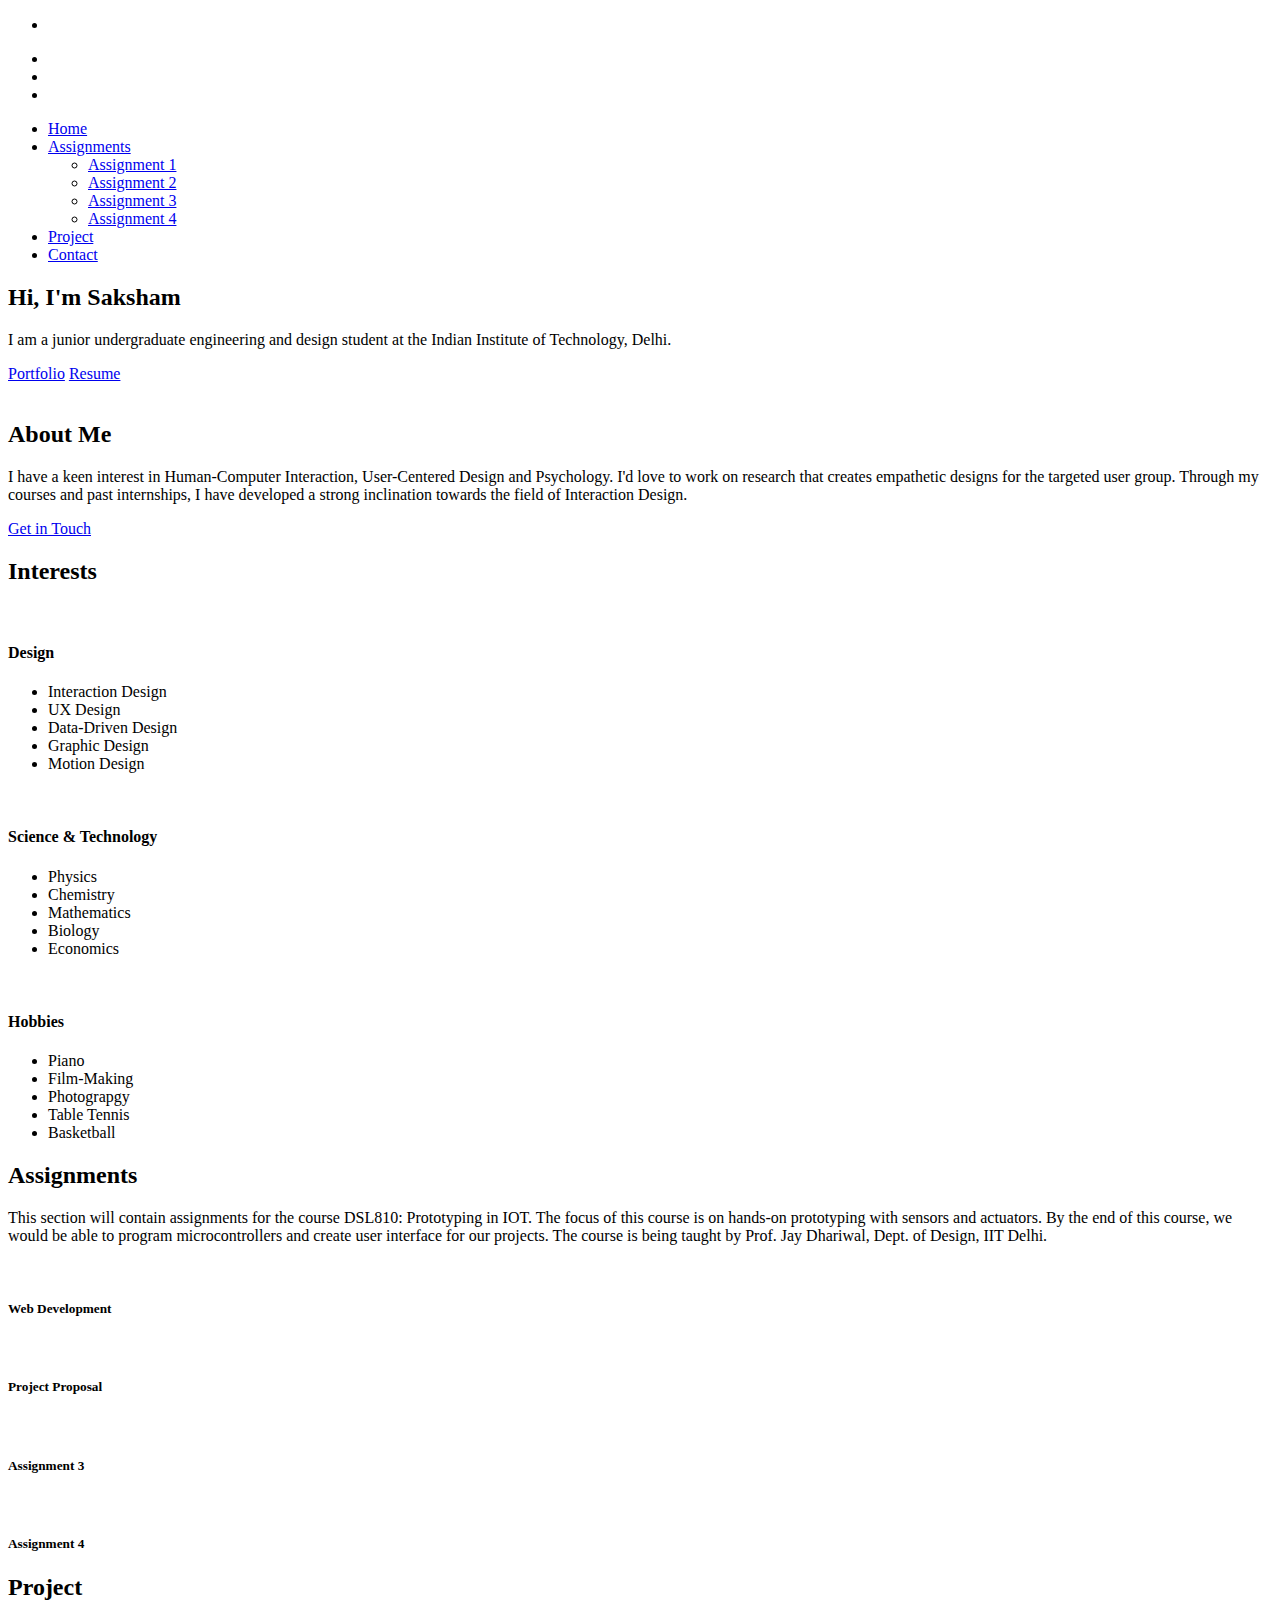
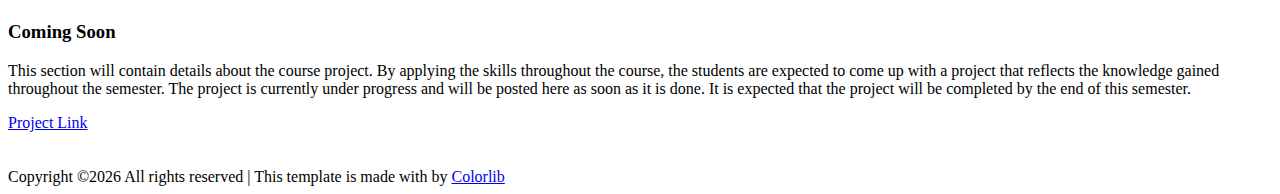
==== index.html @ 995f07c8 "Change to my name" ====
<!DOCTYPE html>
<html lang="zxx">
<head>
	<title>Aditya Pratap Singh</title>
	<meta charset="UTF-8">
	<meta name="description" content="SolMusic HTML Template">
	<meta name="keywords" content="music, html">
	<meta name="viewport" content="width=device-width, initial-scale=1.0">
	
	<!-- Favicon -->
	<link href="Images/logo.png" rel="shortcut icon"/>

	<!-- Google font -->
	<link href="https://fonts.googleapis.com/css?family=Montserrat:300,300i,400,400i,500,500i,600,600i,700,700i&display=swap" rel="stylesheet">
 
	<!-- Stylesheets -->
	<link rel="stylesheet" href="css/bootstrap.min.css"/>
	<link rel="stylesheet" href="css/font-awesome.min.css"/>
	<link rel="stylesheet" href="css/owl.carousel.min.css"/>
	<link rel="stylesheet" href="css/slicknav.min.css"/>

	<!-- Main Stylesheets -->
	<link rel="stylesheet" href="css/style.css"/>


	<!--[if lt IE 9]>
		<script src="https://oss.maxcdn.com/html5shiv/3.7.2/html5shiv.min.js"></script>
		<script src="https://oss.maxcdn.com/respond/1.4.2/respond.min.js"></script>
	<![endif]-->

</head>
<body>
	<!-- Page Preloder -->
	<div id="preloder">
		<div class="loader"></div>
	</div>

	<!-- Header section -->
	<header class="header-section clearfix">

		<div align="left" class="site-logo">
			<ul>
				<li><a href="index.html"><img src="Images/logo4.png" alt=""></a></li>
			</ul>
		</div>

		<div align="right"  class="socialbuttons">
			<ul>
				<li><a href="https://github.com/saksham7saxena" class="fa fa-lg fa-github"></a></li>
				<li><a href="https://www.linkedin.com/in/saksham7saxena/" class="fa fa-lg fa-linkedin"></a></li>
				<li><a href="https://www.instagram.com/saksham7saxena/" class="fa fa-lg fa-instagram"></a></li>

			</ul>
		</div>

		<ul class="main-menu">
			<li><a href="index.html">Home</a></li>
			<li><a href="assignments.html">Assignments</a>
				<ul class="sub-menu">
					<li><a href="assignment1.html">Assignment 1</a></li>
					<li><a href="assignment2.html">Assignment 2</a></li>
					<li><a href="#">Assignment 3</a></li>
					<li><a href="#">Assignment 4</a></li>
				</ul>
			</li>
			<li><a href="blog.html">Project</a></li>
			<li><a href="contact.html">Contact</a></li>
		</ul>
	</header>
	<!-- Header section end -->

	<!-- Hero section -->
	<section class="hero-section">
		<div class="hero-slider owl-carousel">
			<div class="hs-item">
				<div class="container">
					<div class="row">
						<div class="col-lg-6">
							<div class="hs-text">
								<h2>Hi, I'm <span>Saksham</span></h2>
								<p>I am a junior undergraduate engineering and design student at the Indian Institute of Technology, Delhi. </p>
								<a href="https://www.behance.net/saksham7saxena" class="site-btn sb-c007-sad">Portfolio</a>
								<a href="https://drive.google.com/file/d/1wqTvvJRzmrh23NHvAoQphuTiIWSXjD7U/view?usp=sharing" class="site-btn sb-c2-sad">Resume</a>
							</div>
						</div>
						<div class="col-lg-6">
							<div class="hr-img">
								<img src="Images/home.png" alt="">
							</div>
						</div>
					</div>
				</div>
			</div>
			<!-- <div class="hs-item">
				<div class="container">
					<div class="row">
						<div class="col-lg-6">
							<div class="hs-text">
								<h2><span>Listen </span> to new music.</h2>
								<p>Lorem ipsum dolor sit amet, consectetur adipiscing elit, sed do eiusmod tempor incididunt ut labore et dolore magna aliqua. Quis ipsum suspendisse ultrices gravida. </p>
								<a href="#" class="site-btn">Download Now</a>
								<a href="#" class="site-btn sb-c2">Start free trial</a>
							</div>
						</div>
						<div class="col-lg-6">
							<div class="hr-img">
								<img src="img/hero-bg.png" alt="">
							</div>
						</div>
					</div>
				</div>
			</div> -->
		</div>
	</section>
	<!-- Hero section end -->

	<!-- Intro section -->
	<section class="intro-section spad">
		<div class="container">
			<div class="row">
				<div class="col-lg-6">
					<div class="section-title">
						<h2>About Me</h2>
					</div>
				</div>
				<div class="col-lg-6">
					<p>I have a keen interest in Human-Computer Interaction, User-Centered Design and Psychology. I'd love to work on research that creates empathetic designs for the targeted user group. Through my courses and past internships, I have developed a strong inclination towards the field of Interaction Design.</p>
					<a href="contact.html" class="site-btn">Get in Touch</a>
				</div>
			</div>
		</div>
	</section>
	<!-- Intro section end -->

	<!-- How section -->
	<section class="how-section spad set-bg" data-setbg="img/how-to-bg.jpg">
		<div class="container text-white">
			<div class="section-title">
				<h2>Interests</h2>
			</div>
			<div class="row">
				<div class="col-md-4">
					<div class="how-item">
						<div class="hi-icon">
							<img src="img/icons/brain.png" alt="">
						</div>
						<h4>Design</h4>
						<ul>
 						   <li>Interaction Design</li>
 						   <li>UX Design</li>
						   <li>Data-Driven Design</li>
						   <li>Graphic Design</li>
						   <li>Motion Design</li>
						</ul>
					</div>
				</div>
				<div class="col-md-4">
					<div class="how-item">
						<div class="hi-icon">
							<img src="img/icons/pointer.png" alt="">
						</div>
						<h4>Science & Technology</h4>
						<ul>
 						   <li>Physics</li>
 						   <li>Chemistry</li>
						   <li>Mathematics</li>
						   <li>Biology</li>
						   <li>Economics</li>
						</ul>
					</div>
				</div>
				<div class="col-md-4">
					<div class="how-item">
						<div class="hi-icon">
							<img src="img/icons/smartphone.png" alt="">
						</div>
						<h4>Hobbies</h4>
						<ul>
 						   <li>Piano</li>
 						   <li>Film-Making</li>
						   <li>Photograpgy</li>
						   <li>Table Tennis</li>
						   <li>Basketball</li>
						</ul>
					</div>
				</div>
			</div>
		</div>
	</section>
	<!-- How section end -->

	<!-- Concept section -->
	<section class="concept-section spad">
		<div class="container">
			<div class="row">
				<div class="col-lg-6">
					<div class="section-title">
						<h2>Assignments</h2>
					</div>
				</div>
				<div class="col-lg-6">
					<p>This section will contain assignments for the course DSL810: Prototyping in IOT. The focus of this course is on hands-on prototyping with sensors and actuators. By the end of this course, we would be able to program microcontrollers and create user interface for our projects. The course is being taught by Prof. Jay Dhariwal, Dept. of Design, IIT Delhi.</p>
				</div>
			</div>
			<div class="row">
				<div class="col-lg-3 col-sm-6">
					<div class="concept-item">
						<a href="assignment1.html"><img src="Images/A12.jpg" alt=""></a>
						<h5>Web Development</h5>
					</div>
				</div>
				<div class="col-lg-3 col-sm-6">
					<div class="concept-item">
						<a href="assignment2.html"><img src="Images/assignment2.jpg" alt=""></a>
						<h5>Project Proposal</h5>
					</div>
				</div>
				<div class="col-lg-3 col-sm-6">
					<div class="concept-item">
						<img src="Images/AR2.jpg" alt="">
						<h5>Assignment 3</h5>
					</div>
				</div>
				<div class="col-lg-3 col-sm-6">
					<div class="concept-item">
						<img src="Images/AR2.jpg" alt="">
						<h5>Assignment 4</h5>
					</div>
				</div>
			</div>
		</div>
	</section>
	<!-- Concept section end -->

	<!-- Subscription section -->
	<section class="subscription-section spad">
		<div class="container">
			<div class="row">
				<div class="col-lg-6">
					<div class="sub-text">
						<h2>Project</h2>
						<h3>Coming Soon</h3>
						<p>This section will contain details about the course project. By applying the skills throughout the course, the students are expected to come up with a project that reflects the knowledge gained throughout the semester. The project is currently under progress and will be posted here as soon as it is done. It is expected that the project will be completed by the end of this semester.</p>
						<a href="blog.html" class="site-btn">Project Link</a>
					</div class="right-image">
						<a href="#"></a>
					<div>
				</div>

				<div class="coursel-lg-6">
				</div>

				<!--<div class="col-lg-6">
					<ul class="sub-list">
						<li><img src="img/icons/check-icon.png" alt="">Play any track</li>
						<li><img src="img/icons/check-icon.png" alt="">Listen offline</li>
						<li><img src="img/icons/check-icon.png" alt="">No ad interruptions</li>
						<li><img src="img/icons/check-icon.png" alt="">Unlimited skips</li>
						<li><img src="img/icons/check-icon.png" alt="">High quality audio</li>
						<li><img src="img/icons/check-icon.png" alt="">Shuffle play</li>
					</ul>
				</div> -->
			</div>

			<div class="hr-img2">
				<img src="Images/UC.png" alt="">
			</div>
		</div>
	</section>
	<!-- Subscription section end -->

	<!-- Premium section end -->
	<!-- <section class="premium-section spad">
		<div class="container">
			<div class="row">
				<div class="col-lg-6">
					<div class="section-title">
						<h2>Why go Premium</h2>
					</div>
				</div>
				<div class="col-lg-6">
					<p>Consectetur adipiscing elit, sed do eiusmod tempor incididunt ut labore et dolore magna aliqua. Quis ipsum suspendisse ultrices gravida. Risus commodo viverra maecenas accumsan lacus vel facilisis. Lorem ipsum dolor sit amet, consectetur adipiscing elit, sed do eiusmod tempor incididunt ut labore et dolore magna aliqua.</p>
				</div>
			</div>
			<div class="row">
				<div class="col-lg-3 col-sm-6">
					<div class="premium-item">
						<img src="img/premium/1.jpg" alt="">
						<h4>No ad interruptions </h4>
						<p>Consectetur adipiscing elit</p>
					</div>
				</div>
				<div class="col-lg-3 col-sm-6">
					<div class="premium-item">
						<img src="img/premium/2.jpg" alt="">
						<h4>High Quality</h4>
						<p>Ectetur adipiscing elit</p>
					</div>
				</div>
				<div class="col-lg-3 col-sm-6">
					<div class="premium-item">
						<img src="img/premium/3.jpg" alt="">
						<h4>Listen Offline</h4>
						<p>Sed do eiusmod tempor </p>
					</div>
				</div>
				<div class="col-lg-3 col-sm-6">
					<div class="premium-item">
						<img src="img/premium/4.jpg" alt="">
						<h4>Download Music</h4>
						<p>Adipiscing elit</p>
					</div>
				</div>
			</div>
		</div>
	</section> -->
	<!-- Premium section end -->

	<!-- Footer section -->
	<footer class="footer-section">
		<div class="container">
			<div class="row">
				<!--<div class="col-xl-6 col-lg-7 order-lg-2">
					<div class="row">
						<div class="col-sm-4">
							<div class="footer-widget">
								<h2>About us</h2>
								<ul>
									<li><a href="">Our Story</a></li>
									<li><a href="">Sol Music Blog</a></li>
									<li><a href="">History</a></li>
								</ul>
							</div>
						</div>
						<div class="col-sm-4">
							<div class="footer-widget">
								<h2>Products</h2>
								<ul>
									<li><a href="">Music</a></li>
									<li><a href="">Subscription</a></li>
									<li><a href="">Custom Music</a></li>
									<li><a href="">Footage</a></li>
								</ul>
							</div>
						</div>
						<div class="col-sm-4">
							<div class="footer-widget">
								<h2>Playlists</h2>
								<ul>
									<li><a href="">Newsletter</a></li>
									<li><a href="">Careers</a></li>
									<li><a href="">Press</a></li>
									<li><a href="">Contact</a></li>
								</ul>
							</div>
						</div>
					</div>
				</div> -->
				<div class="col-xl-6 col-lg-5 order-lg-1">
					<img src="Images/logo4.png" alt="">
					<div class="copyright"><!-- Link back to Colorlib can't be removed. Template is licensed under CC BY 3.0. -->
Copyright &copy;<script>document.write(new Date().getFullYear());</script> All rights reserved | This template is made with <i class="fa fa-heart-o" aria-hidden="true"></i> by <a href="https://colorlib.com" target="_blank">Colorlib</a>
<!-- Link back to Colorlib can't be removed. Template is licensed under CC BY 3.0. --></div>
	<!--			   <div class="social-links">
						<a href=""><i class="fa fa-instagram"></i></a>
						<a href=""><i class="fa fa-pinterest"></i></a>
						<a href=""><i class="fa fa-facebook"></i></a>
						<a href=""><i class="fa fa-twitter"></i></a>
						<a href=""><i class="fa fa-youtube"></i></a>
					</div>
				-->
				</div>
			</div>
		</div>
	</footer>
	<!-- Footer section end -->
	
	<!--====== Javascripts & Jquery ======-->
	<script src="js/jquery-3.2.1.min.js"></script>
	<script src="js/bootstrap.min.js"></script>
	<script src="js/jquery.slicknav.min.js"></script>
	<script src="js/owl.carousel.min.js"></script>
	<script src="js/mixitup.min.js"></script>
	<script src="js/main.js"></script>

	</body>
</html>
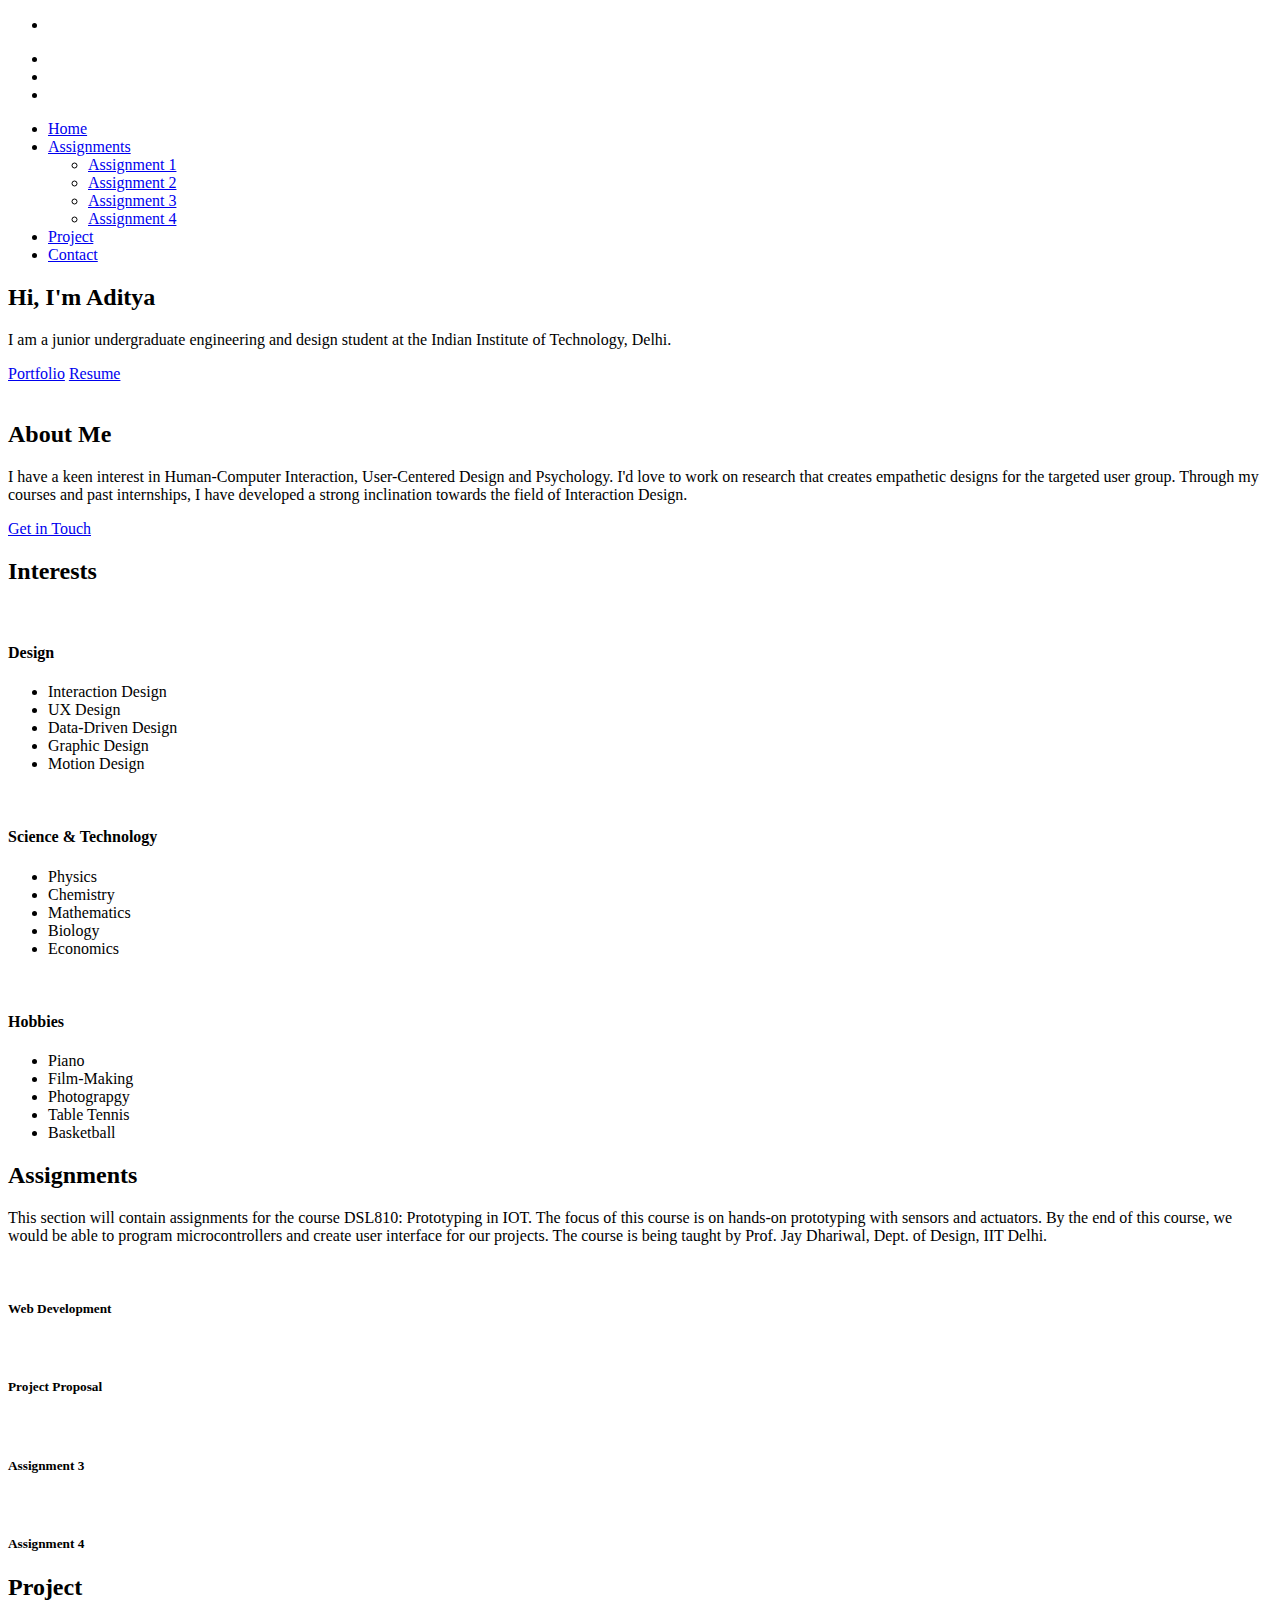
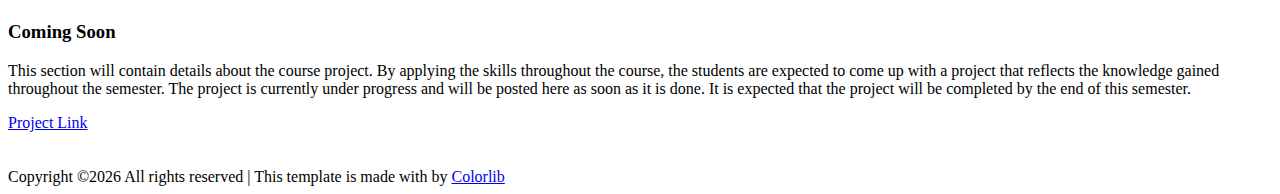
==== commit cbed5033: "hello" ====
--- a/index.html
+++ b/index.html
@@ -46,9 +46,9 @@
 
 		<div align="right"  class="socialbuttons">
 			<ul>
-				<li><a href="https://github.com/saksham7saxena" class="fa fa-lg fa-github"></a></li>
-				<li><a href="https://www.linkedin.com/in/saksham7saxena/" class="fa fa-lg fa-linkedin"></a></li>
-				<li><a href="https://www.instagram.com/saksham7saxena/" class="fa fa-lg fa-instagram"></a></li>
+				<li><a href="https://github.com/adityaiitg" class="fa fa-lg fa-github"></a></li>
+				<li><a href="https://www.linkedin.com/in/aditya-pratap-singh-75415b176/" class="fa fa-lg fa-linkedin"></a></li>
+				<li><a href="https://www.instagram.com/adityapr_tapsingh" class="fa fa-lg fa-instagram"></a></li>
 
 			</ul>
 		</div>
@@ -77,9 +77,9 @@
 					<div class="row">
 						<div class="col-lg-6">
 							<div class="hs-text">
-								<h2>Hi, I'm <span>Saksham</span></h2>
+								<h2>Hi, I'm <span>Aditya</span></h2>
 								<p>I am a junior undergraduate engineering and design student at the Indian Institute of Technology, Delhi. </p>
-								<a href="https://www.behance.net/saksham7saxena" class="site-btn sb-c007-sad">Portfolio</a>
+								<a href="https://www.behance.net/Aditya7saxena" class="site-btn sb-c007-sad">Portfolio</a>
 								<a href="https://drive.google.com/file/d/1wqTvvJRzmrh23NHvAoQphuTiIWSXjD7U/view?usp=sharing" class="site-btn sb-c2-sad">Resume</a>
 							</div>
 						</div>
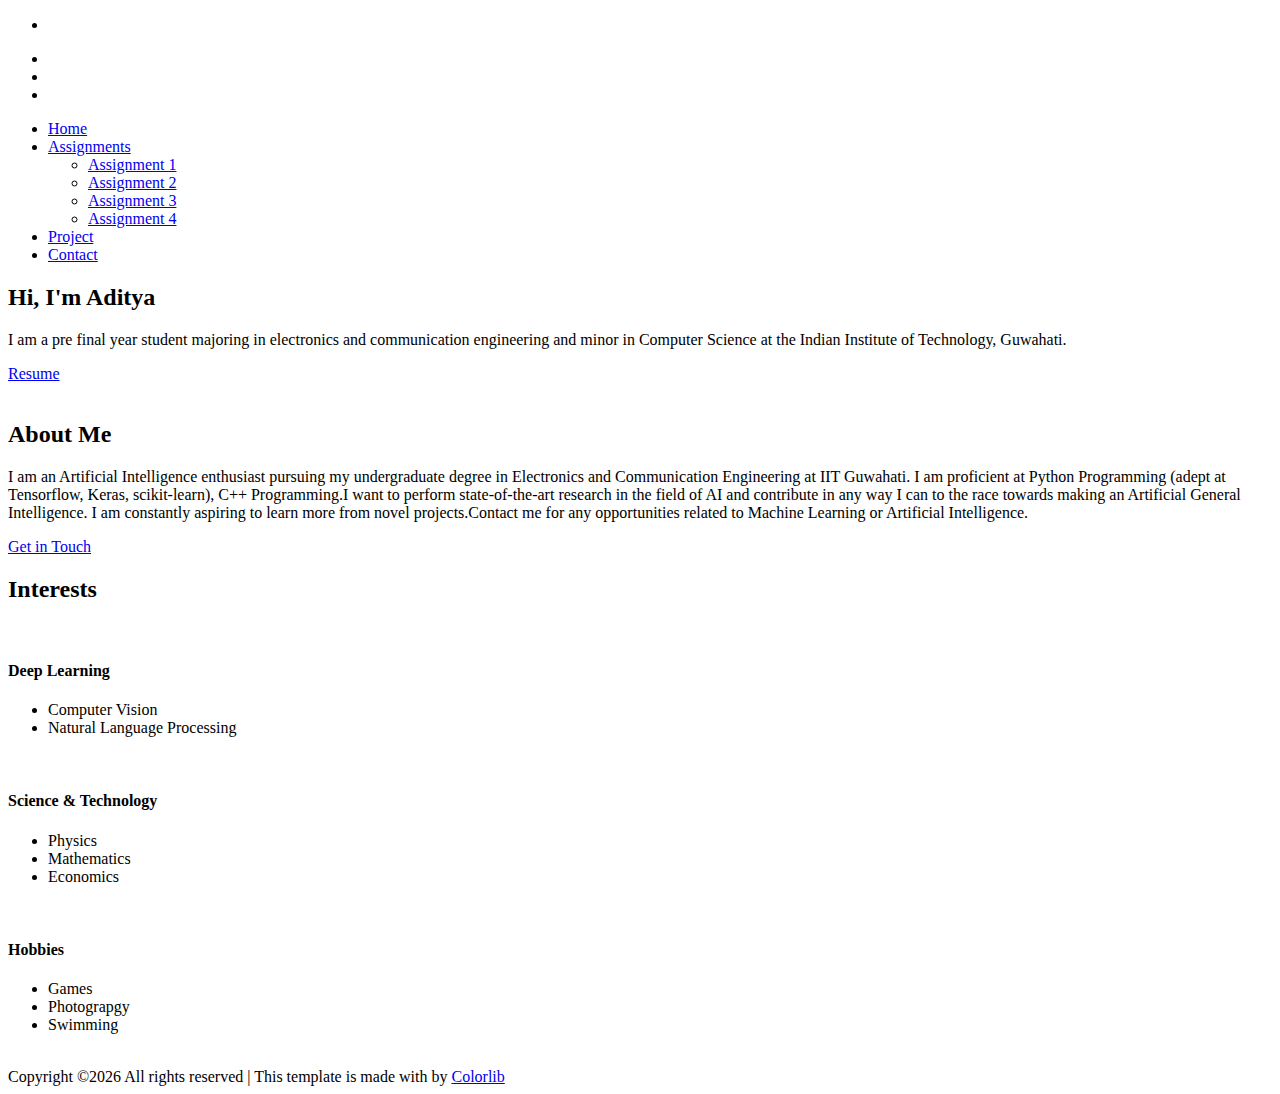
==== commit cf11bf40: "hello" ====
--- a/index.html
+++ b/index.html
@@ -78,9 +78,8 @@
 						<div class="col-lg-6">
 							<div class="hs-text">
 								<h2>Hi, I'm <span>Aditya</span></h2>
-								<p>I am a junior undergraduate engineering and design student at the Indian Institute of Technology, Delhi. </p>
-								<a href="https://www.behance.net/Aditya7saxena" class="site-btn sb-c007-sad">Portfolio</a>
-								<a href="https://drive.google.com/file/d/1wqTvvJRzmrh23NHvAoQphuTiIWSXjD7U/view?usp=sharing" class="site-btn sb-c2-sad">Resume</a>
+								<p>I am a pre final year student majoring in electronics and communication engineering and minor in Computer Science at the Indian Institute of Technology, Guwahati. </p>
+								<a href="https://drive.google.com/file/d/10o6jyKzsztFsq6NXCm-qLL9ZqaL-BPrm/view?usp=sharing" class="site-btn sb-c2-sad">Resume</a>
 							</div>
 						</div>
 						<div class="col-lg-6">
@@ -124,7 +123,7 @@
 					</div>
 				</div>
 				<div class="col-lg-6">
-					<p>I have a keen interest in Human-Computer Interaction, User-Centered Design and Psychology. I'd love to work on research that creates empathetic designs for the targeted user group. Through my courses and past internships, I have developed a strong inclination towards the field of Interaction Design.</p>
+					<p>I am an Artificial Intelligence enthusiast pursuing my undergraduate degree in Electronics and Communication Engineering at IIT Guwahati. I am proficient at Python Programming (adept at Tensorflow, Keras, scikit-learn), C++ Programming.I want to perform state-of-the-art research in the field of AI and contribute in any way I can to the race towards making an Artificial General Intelligence. I am constantly aspiring to learn more from novel projects.Contact me for any opportunities related to Machine Learning or Artificial Intelligence. </p>
 					<a href="contact.html" class="site-btn">Get in Touch</a>
 				</div>
 			</div>
@@ -144,13 +143,10 @@
 						<div class="hi-icon">
 							<img src="img/icons/brain.png" alt="">
 						</div>
-						<h4>Design</h4>
+						<h4>Deep Learning</h4>
 						<ul>
- 						   <li>Interaction Design</li>
- 						   <li>UX Design</li>
-						   <li>Data-Driven Design</li>
-						   <li>Graphic Design</li>
-						   <li>Motion Design</li>
+ 						   <li>Computer Vision</li>
+ 						   <li>Natural Language Processing</li>
 						</ul>
 					</div>
 				</div>
@@ -162,9 +158,7 @@
 						<h4>Science & Technology</h4>
 						<ul>
  						   <li>Physics</li>
- 						   <li>Chemistry</li>
 						   <li>Mathematics</li>
-						   <li>Biology</li>
 						   <li>Economics</li>
 						</ul>
 					</div>
@@ -176,11 +170,9 @@
 						</div>
 						<h4>Hobbies</h4>
 						<ul>
- 						   <li>Piano</li>
- 						   <li>Film-Making</li>
+ 						   <li>Games</li>
 						   <li>Photograpgy</li>
-						   <li>Table Tennis</li>
-						   <li>Basketball</li>
+						   <li>Swimming</li>
 						</ul>
 					</div>
 				</div>
@@ -189,85 +181,7 @@
 	</section>
 	<!-- How section end -->
 
-	<!-- Concept section -->
-	<section class="concept-section spad">
-		<div class="container">
-			<div class="row">
-				<div class="col-lg-6">
-					<div class="section-title">
-						<h2>Assignments</h2>
-					</div>
-				</div>
-				<div class="col-lg-6">
-					<p>This section will contain assignments for the course DSL810: Prototyping in IOT. The focus of this course is on hands-on prototyping with sensors and actuators. By the end of this course, we would be able to program microcontrollers and create user interface for our projects. The course is being taught by Prof. Jay Dhariwal, Dept. of Design, IIT Delhi.</p>
-				</div>
-			</div>
-			<div class="row">
-				<div class="col-lg-3 col-sm-6">
-					<div class="concept-item">
-						<a href="assignment1.html"><img src="Images/A12.jpg" alt=""></a>
-						<h5>Web Development</h5>
-					</div>
-				</div>
-				<div class="col-lg-3 col-sm-6">
-					<div class="concept-item">
-						<a href="assignment2.html"><img src="Images/assignment2.jpg" alt=""></a>
-						<h5>Project Proposal</h5>
-					</div>
-				</div>
-				<div class="col-lg-3 col-sm-6">
-					<div class="concept-item">
-						<img src="Images/AR2.jpg" alt="">
-						<h5>Assignment 3</h5>
-					</div>
-				</div>
-				<div class="col-lg-3 col-sm-6">
-					<div class="concept-item">
-						<img src="Images/AR2.jpg" alt="">
-						<h5>Assignment 4</h5>
-					</div>
-				</div>
-			</div>
-		</div>
-	</section>
-	<!-- Concept section end -->
-
-	<!-- Subscription section -->
-	<section class="subscription-section spad">
-		<div class="container">
-			<div class="row">
-				<div class="col-lg-6">
-					<div class="sub-text">
-						<h2>Project</h2>
-						<h3>Coming Soon</h3>
-						<p>This section will contain details about the course project. By applying the skills throughout the course, the students are expected to come up with a project that reflects the knowledge gained throughout the semester. The project is currently under progress and will be posted here as soon as it is done. It is expected that the project will be completed by the end of this semester.</p>
-						<a href="blog.html" class="site-btn">Project Link</a>
-					</div class="right-image">
-						<a href="#"></a>
-					<div>
-				</div>
-
-				<div class="coursel-lg-6">
-				</div>
-
-				<!--<div class="col-lg-6">
-					<ul class="sub-list">
-						<li><img src="img/icons/check-icon.png" alt="">Play any track</li>
-						<li><img src="img/icons/check-icon.png" alt="">Listen offline</li>
-						<li><img src="img/icons/check-icon.png" alt="">No ad interruptions</li>
-						<li><img src="img/icons/check-icon.png" alt="">Unlimited skips</li>
-						<li><img src="img/icons/check-icon.png" alt="">High quality audio</li>
-						<li><img src="img/icons/check-icon.png" alt="">Shuffle play</li>
-					</ul>
-				</div> -->
-			</div>
-
-			<div class="hr-img2">
-				<img src="Images/UC.png" alt="">
-			</div>
-		</div>
-	</section>
-	<!-- Subscription section end -->
+	
 
 	<!-- Premium section end -->
 	<!-- <section class="premium-section spad">
